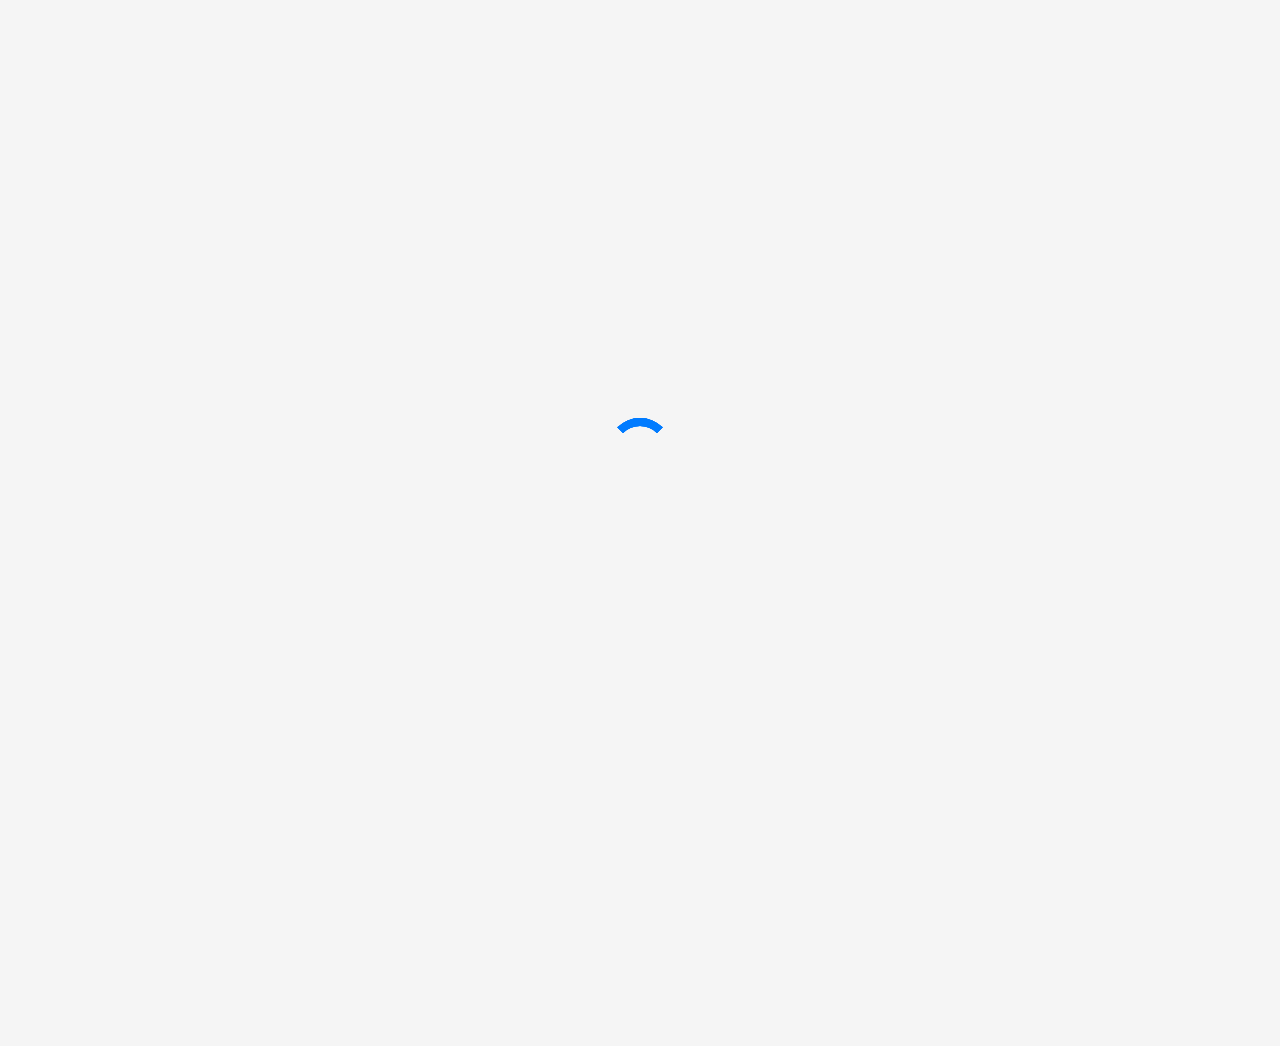
==== index.html @ d02546d4 "서비스워커 고도화 - 모든 요청 캐시, API 요청 실패했을 경우 백그라운드 싱크" ====
<!doctype html>
<!--
 ██╗  ██╗██████╗ ███╗   ███╗███████╗ █████╗ ██╗
 ██║  ██║██╔══██╗████╗ ████║██╔════╝██╔══██╗██║
 ███████║██║  ██║██╔████╔██║█████╗  ███████║██║
 ██╔══██║██║  ██║██║╚██╔╝██║██╔══╝  ██╔══██║██║
 ██║  ██║██████╔╝██║ ╚═╝ ██║███████╗██║  ██║███████╗
 ╚═╝  ╚═╝╚═════╝ ╚═╝     ╚═╝╚══════╝╚═╝  ╚═╝╚══════╝
 Copyright 2019-2020, Hyungyo Seo
-->
<html lang="ko" translate="no">

<head>
    <meta charset="utf-8">
    <meta name="viewport" content="width=device-width, initial-scale=1.0, maximum-scale=1.0, user-scalable=no" />
    <title>흥덕고 급식</title>

    <!-- Bootstrap core CSS -->
    <link rel="stylesheet" href="https://cdn.jsdelivr.net/npm/bootstrap@4.4.0/dist/css/bootstrap.min.css"
        integrity="sha256-/ykJw/wDxMa0AQhHDYfuMEwVb4JHMx9h4jD4XvHqVzU=" crossorigin="anonymous">
    <link rel="stylesheet" href="https://cdn.jsdelivr.net/npm/spoqa-han-sans@2.1.2/css/SpoqaHanSans-kr.css"
        integrity="sha256-aJmCWRpyFpTmySvQ211cufLGTm5591O0v/JwKpQhVjA=" crossorigin="anonymous">

    <link rel="manifest" href="/webmanifest.json">

    <meta name="theme-color" content="#f5f5f5">
    <meta name="apple-mobile-web-app-capable" content="yes">
    <meta name="apple-mobile-web-app-status-bar-style" content="default">
    <link rel="apple-touch-icon" sizes="180x180" href="./icons/180.png">
    <style>
        .bd-placeholder-img {
            font-size: 1.125rem;
            text-anchor: middle;
            -webkit-user-select: none;
            -moz-user-select: none;
            -ms-user-select: none;
            user-select: none;
        }

        @media (min-width: 768px) {
            .bd-placeholder-img-lg {
                font-size: 3.5rem;
            }
        }
    </style>
    <!-- Custom styles for this template -->
    <link href="style.css" rel="stylesheet">
</head>

<body>
    <div class="lds-ring">
        <div></div>
        <div></div>
        <div></div>
        <div></div>
    </div>
    <div class="swiper-container">
        <div class="swiper-wrapper">
            <div class="swiper-slide">
                <div id="yesterday">
                    <h1 class="col display-5 font-weight-normal mt-4"><mark
                            class="swiper-btn swiper-btn-priv swiper-btn-disabled">&lt; 그저께</mark><span id="date"
                            class="m-2">불러오는 중...</span><mark class="swiper-btn swiper-btn-next">오늘 &gt;</mark></h1>

                    <div class="card-group m-2">
                        <div class="col-lg">
                            <div class="card m-2">
                                <div class="card-body">
                                    <h5 id="menuTitle" class="card-title">급식</h5>
                                    <ul id="menuBody" class="card-text">불러오는 중...</ul>
                                </div>
                            </div>
                        </div>
                        <div class="col-lg">
                            <div class="card m-2">
                                <div class="card-body">
                                    <div class="row">
                                        <h5 id="ttTitle" class="col card-title">시간표</h5>
                                        <a href="#" class="col-3 text-right settingsBtn">변경</a>
                                    </div>
                                    <ul id="ttBody" class="card-text">불러오는 중...</ul>
                                </div>
                            </div>
                        </div>
                        <div class="col-lg">
                            <div class="card m-2">
                                <div class="card-body">
                                    <h5 id="schdlTitle" class="card-title">학사일정</h5>
                                    <ul id="schdlBody" class="card-text">불러오는 중...</ul>
                                </div>
                            </div>
                        </div>
                    </div>

                </div>
            </div>
            <div class="swiper-slide">
                <div id="today">
                    <h1 class="col display-5 font-weight-normal mt-4"><mark class="swiper-btn swiper-btn-priv">&lt;
                            어제</mark><span id="date" class="m-2">불러오는 중...</span><mark
                            class="swiper-btn swiper-btn-next">내일 &gt;</mark></h1>

                    <div class="card-group m-2">
                        <div class="col-lg">
                            <div class="card m-2">
                                <div class="card-body">
                                    <h5 id="menuTitle" class="card-title">급식</h5>
                                    <ul id="menuBody" class="card-text">불러오는 중...</ul>
                                </div>
                            </div>
                        </div>
                        <div class="col-lg">
                            <div class="card m-2">
                                <div class="card-body">
                                    <div class="row">
                                        <h5 id="ttTitle" class="col card-title">시간표</h5>
                                        <a href="#" class="col-3 text-right settingsBtn">변경</a>
                                    </div>
                                    <ul id="ttBody" class="card-text">불러오는 중...</ul>
                                </div>
                            </div>
                        </div>
                        <div class="col-lg">
                            <div class="card m-2">
                                <div class="card-body">
                                    <h5 id="schdlTitle" class="card-title">학사일정</h5>
                                    <ul id="schdlBody" class="card-text">불러오는 중...</ul>
                                </div>
                            </div>
                        </div>
                    </div>
                </div>
            </div>
            <div class="swiper-slide">
                <div id="tomorrow">
                    <h1 class="col display-5 font-weight-normal mt-4"><mark class="swiper-btn swiper-btn-priv">&lt;
                            오늘</mark><span id="date" class="m-2">불러오는 중...</span><mark
                            class="swiper-btn swiper-btn-next swiper-btn-disabled">모레 &gt;</mark></h1>

                    <div class="card-group m-2">
                        <div class="col-lg">
                            <div class="card m-2">
                                <div class="card-body">
                                    <h5 id="menuTitle" class="card-title">급식</h5>
                                    <ul id="menuBody" class="card-text">불러오는 중...</ul>
                                </div>
                            </div>
                        </div>
                        <div class="col-lg">
                            <div class="card m-2">
                                <div class="card-body">
                                    <div class="row">
                                        <h5 id="ttTitle" class="col card-title">시간표</h5>
                                        <a href="#" class="col-3 text-right settingsBtn">변경</a>
                                    </div>
                                    <ul id="ttBody" class="card-text">불러오는 중...</ul>
                                </div>
                            </div>
                        </div>
                        <div class="col-lg">
                            <div class="card m-2">
                                <div class="card-body">
                                    <h5 id="schdlTitle" class="card-title">학사일정</h5>
                                    <ul id="schdlBody" class="card-text">불러오는 중...</ul>
                                </div>
                            </div>
                        </div>
                    </div>
                </div>
            </div>
        </div>
        <p class="text-muted text-center fixed-bottom">&copy; 2019-2020 서현교<a id="infoBtn"href="#" class="m-1">정보</a></p>
    </div>
    <div id="settingsModal" class="hidden">
        <div class="btn-group btn-group-toggle m-3" data-toggle="buttons" id="selGroup" style="width:75%;">
            <select class="custom-select" id="grade">
                <option value="1학년">1</option>
                <option value="2학년">2</option>
                <option value="3학년">3</option>
            </select>
            <div class="input-group-append">
                <label class="input-group-text" for="btnGroup">학년</label>
            </div>
            <select class="custom-select" id="class">
                <option value="1반">1</option>
                <option value="2반">2</option>
                <option value="3반">3</option>
                <option value="4반">4</option>
                <option value="5반">5</option>
                <option value="6반">6</option>
                <option value="7반">7</option>
                <option value="8반">8</option>
                <option value="9반">9</option>
            </select>
            <div class="input-group-append">
                <label class="input-group-text" for="btnGroup">반</label>
            </div>
        </div>
    </div>
    <div id="infoModal" class="hidden">
        웹 프레임워크 버전: <span id="version">1.1.0-200819</span>
    </div>
    <script src="https://cdn.jsdelivr.net/npm/jquery@3.4.1/dist/jquery.min.js"
        integrity="sha256-CSXorXvZcTkaix6Yvo6HppcZGetbYMGWSFlBw8HfCJo=" crossorigin="anonymous"></script>
    <link rel="stylesheet" href="https://cdn.jsdelivr.net/npm/swiper@5.3.0/css/swiper.min.css"
        integrity="sha256-LeoCmahY07DdIDusQMJmokFFBEQl6m1Fy/ahjZ9AK30=" crossorigin="anonymous">
    <script src="https://cdn.jsdelivr.net/npm/swiper@5.3.0/js/swiper.min.js"
        integrity="sha256-x7pjDF6AUcRYYjzgzVyFeGlR2AhHhoLqF7x2JsBJBxg=" crossorigin="anonymous"></script>
    <link rel="stylesheet" href="./swal.css">
    <script src="https://cdn.jsdelivr.net/npm/sweetalert2@9.5.4/dist/sweetalert2.all.min.js"
        integrity="sha256-myW9RSmiD762xqIfz84oisc7k5cq+wDbu9krInQ5JU8=" crossorigin="anonymous"></script>
    <script src="./script.js"></script>
</body>

</html>
---- style.css ----
/*
 ██╗  ██╗██████╗ ███╗   ███╗███████╗ █████╗ ██╗
 ██║  ██║██╔══██╗████╗ ████║██╔════╝██╔══██╗██║
 ███████║██║  ██║██╔████╔██║█████╗  ███████║██║
 ██╔══██║██║  ██║██║╚██╔╝██║██╔══╝  ██╔══██║██║
 ██║  ██║██████╔╝██║ ╚═╝ ██║███████╗██║  ██║███████╗
 ╚═╝  ╚═╝╚═════╝ ╚═╝     ╚═╝╚══════╝╚═╝  ╚═╝╚══════╝
 Copyright 2019-2020, Hyungyo Seo
*/

body {
	background-color: #f5f5f5;
	font-family: 'Spoqa Han Sans', sans-serif;
	transition: all 0.5s ease;
	overflow-y: hidden;
}

ul {
	list-style: none;
	margin: 0;
	padding: 0;
}

.swiper-container {
	visibility: hidden;
	opacity: 0;
	height: 100vh;
}

.swiper-btn {
	font-size: 0.5em;
	z-index: 1000;
	cursor: pointer;
}

.swiper-btn-disabled {
	opacity: 50%;
	cursor: auto;
}

mark {
	font-weight: 700;
	display: inline-block;
	line-height: 0em;
	padding-bottom: 0.5em;
	background-color: #c2dfff;
}

.hidden {
	display: none;
}

.lds-ring {
	display: inline-block;
	position: absolute;
	top: 50%;
	left: 50%;
	transform: translate(-50%, -50%);
	width: 80px;
	height: 80px;
}

.lds-ring div {
	box-sizing: border-box;
	display: block;
	position: absolute;
	width: 64px;
	height: 64px;
	margin: 8px;
	border: 8px solid #007bff;
	border-radius: 50%;
	animation: lds-ring 1.2s cubic-bezier(0.5, 0, 0.5, 1) infinite;
	border-color: #007bff transparent transparent transparent;
}

.lds-ring div:nth-child(1) {
	animation-delay: -0.45s;
}

.lds-ring div:nth-child(2) {
	animation-delay: -0.3s;
}

.lds-ring div:nth-child(3) {
	animation-delay: -0.15s;
}

@keyframes lds-ring {
	0% {
		transform: rotate(0deg);
	}
	100% {
		transform: rotate(360deg);
	}
}

@media screen and (min-width: 992px) {
	h1 {
		padding-left: 0.8em !important;
	}
}

@media screen and (max-width: 991px) {
	h1 {
		text-align: center;
	}
}

@media screen and (max-width: 575px) {
	h1 {
		font-size: 2rem;
	}
	.swiper-btn {
		display: none;
	}
}

@media (prefers-color-scheme: dark) {
	body {
		background-color: #161616;
		color: #f5f5f5;
	}
	.card {
		background-color: #202020;
	}
	.textOnly, .textOnly:hover {
		color: #f5f5f5;
	}
	.input-group-text, .custom-select {
		background-color: #202020;
		color: #f5f5f5;
		border: 1px solid #353535;
	}
	mark {
		color: #f5f5f5;
		background-color: #007bff;
	}
}
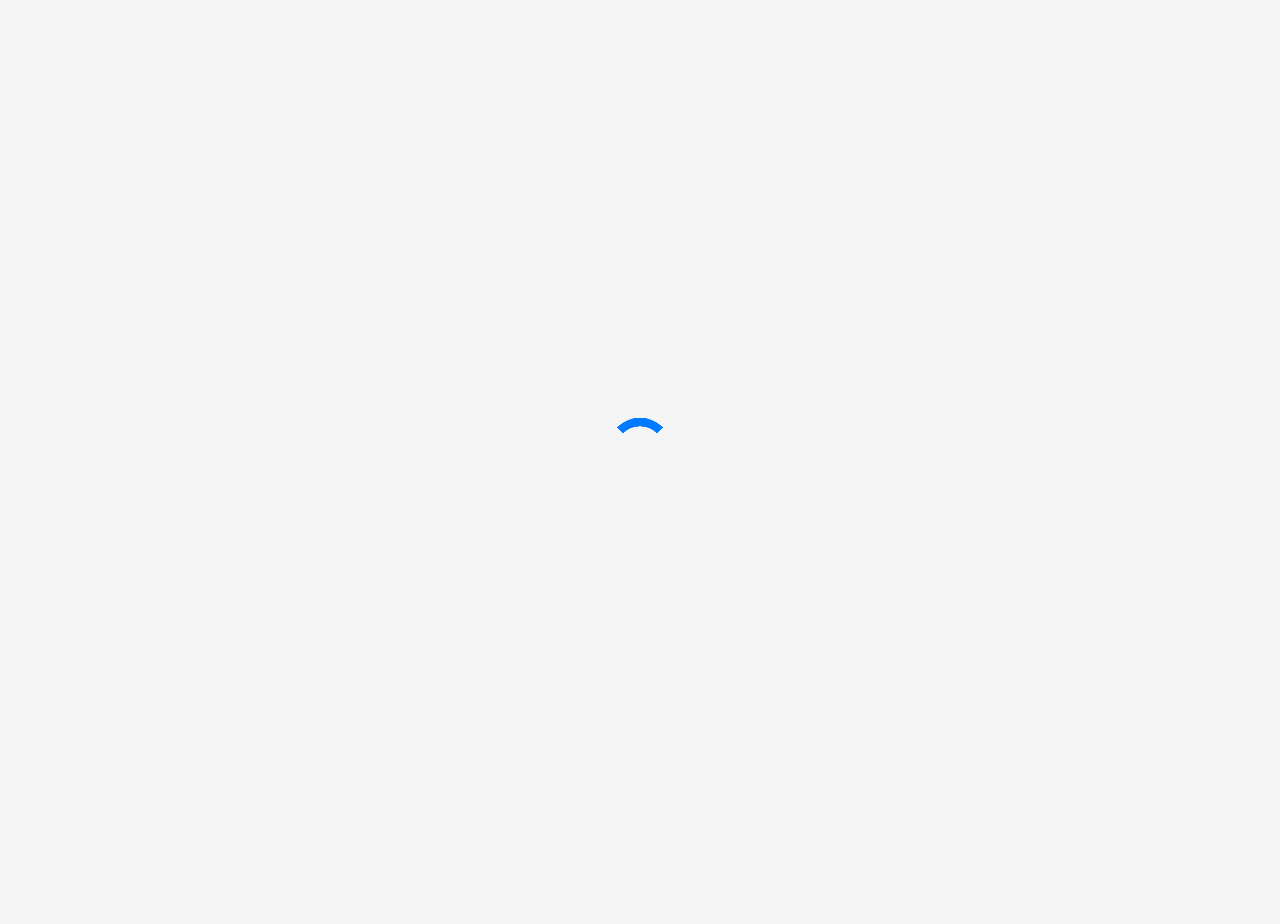
==== commit 6837bfed: "soft reload 기능 추가, 캐시가 오래된 경우 알리는 기능 추가, 학년/반 변경 후 슬라이드 증식하는 버그 해결" ====
--- a/index.html
+++ b/index.html
@@ -56,120 +56,50 @@
     </div>
     <div class="swiper-container">
         <div class="swiper-wrapper">
-            <div class="swiper-slide">
-                <div id="yesterday">
-                    <h1 class="col display-5 font-weight-normal mt-4"><mark
-                            class="swiper-btn swiper-btn-priv swiper-btn-disabled">&lt; 그저께</mark><span id="date"
-                            class="m-2">불러오는 중...</span><mark class="swiper-btn swiper-btn-next">오늘 &gt;</mark></h1>
+            <!-- Slides -->
+        </div>
+        <p class="text-muted text-center fixed-bottom">&copy; 2019-2020 서현교<a id="infoBtn" href="#" class="m-1">정보</a>
+        </p>
+    </div>
+    <!-- Boilerplate -->
+    <div class="hidden" id="hdm-slide">
+        <div class="body">
+            <h1 class="col display-5 font-weight-normal mt-4"><mark class="swiper-btn swiper-btn-priv"
+                    onclick="navigator_.slidePrev();">&lt;
+                    이전</mark><span id="date" class="m-2">불러오는 중...</span><mark class="swiper-btn swiper-btn-next"
+                    onclick="navigator_.slideNext();">다음
+                    &gt;</mark></h1>
 
-                    <div class="card-group m-2">
-                        <div class="col-lg">
-                            <div class="card m-2">
-                                <div class="card-body">
-                                    <h5 id="menuTitle" class="card-title">급식</h5>
-                                    <ul id="menuBody" class="card-text">불러오는 중...</ul>
-                                </div>
-                            </div>
-                        </div>
-                        <div class="col-lg">
-                            <div class="card m-2">
-                                <div class="card-body">
-                                    <div class="row">
-                                        <h5 id="ttTitle" class="col card-title">시간표</h5>
-                                        <a href="#" class="col-3 text-right settingsBtn">변경</a>
-                                    </div>
-                                    <ul id="ttBody" class="card-text">불러오는 중...</ul>
-                                </div>
-                            </div>
-                        </div>
-                        <div class="col-lg">
-                            <div class="card m-2">
-                                <div class="card-body">
-                                    <h5 id="schdlTitle" class="card-title">학사일정</h5>
-                                    <ul id="schdlBody" class="card-text">불러오는 중...</ul>
-                                </div>
-                            </div>
-                        </div>
-                    </div>
-
-                </div>
-            </div>
-            <div class="swiper-slide">
-                <div id="today">
-                    <h1 class="col display-5 font-weight-normal mt-4"><mark class="swiper-btn swiper-btn-priv">&lt;
-                            어제</mark><span id="date" class="m-2">불러오는 중...</span><mark
-                            class="swiper-btn swiper-btn-next">내일 &gt;</mark></h1>
-
-                    <div class="card-group m-2">
-                        <div class="col-lg">
-                            <div class="card m-2">
-                                <div class="card-body">
-                                    <h5 id="menuTitle" class="card-title">급식</h5>
-                                    <ul id="menuBody" class="card-text">불러오는 중...</ul>
-                                </div>
-                            </div>
-                        </div>
-                        <div class="col-lg">
-                            <div class="card m-2">
-                                <div class="card-body">
-                                    <div class="row">
-                                        <h5 id="ttTitle" class="col card-title">시간표</h5>
-                                        <a href="#" class="col-3 text-right settingsBtn">변경</a>
-                                    </div>
-                                    <ul id="ttBody" class="card-text">불러오는 중...</ul>
-                                </div>
-                            </div>
-                        </div>
-                        <div class="col-lg">
-                            <div class="card m-2">
-                                <div class="card-body">
-                                    <h5 id="schdlTitle" class="card-title">학사일정</h5>
-                                    <ul id="schdlBody" class="card-text">불러오는 중...</ul>
-                                </div>
-                            </div>
+            <div class="card-group m-2">
+                <div class="col-lg">
+                    <div class="card m-2">
+                        <div class="card-body">
+                            <h5 id="menuTitle" class="card-title">급식</h5>
+                            <ul id="menuBody" class="card-text">불러오는 중...</ul>
                         </div>
                     </div>
                 </div>
-            </div>
-            <div class="swiper-slide">
-                <div id="tomorrow">
-                    <h1 class="col display-5 font-weight-normal mt-4"><mark class="swiper-btn swiper-btn-priv">&lt;
-                            오늘</mark><span id="date" class="m-2">불러오는 중...</span><mark
-                            class="swiper-btn swiper-btn-next swiper-btn-disabled">모레 &gt;</mark></h1>
-
-                    <div class="card-group m-2">
-                        <div class="col-lg">
-                            <div class="card m-2">
-                                <div class="card-body">
-                                    <h5 id="menuTitle" class="card-title">급식</h5>
-                                    <ul id="menuBody" class="card-text">불러오는 중...</ul>
-                                </div>
+                <div class="col-lg">
+                    <div class="card m-2">
+                        <div class="card-body">
+                            <div class="row">
+                                <h5 id="ttTitle" class="col card-title">시간표</h5>
+                                <a href="#" class="col-3 text-right settingsBtn">변경</a>
                             </div>
+                            <ul id="ttBody" class="card-text">불러오는 중...</ul>
                         </div>
-                        <div class="col-lg">
-                            <div class="card m-2">
-                                <div class="card-body">
-                                    <div class="row">
-                                        <h5 id="ttTitle" class="col card-title">시간표</h5>
-                                        <a href="#" class="col-3 text-right settingsBtn">변경</a>
-                                    </div>
-                                    <ul id="ttBody" class="card-text">불러오는 중...</ul>
-                                </div>
-                            </div>
-                        </div>
-                        <div class="col-lg">
-                            <div class="card m-2">
-                                <div class="card-body">
-                                    <h5 id="schdlTitle" class="card-title">학사일정</h5>
-                                    <ul id="schdlBody" class="card-text">불러오는 중...</ul>
-                                </div>
-                            </div>
+                    </div>
+                </div>
+                <div class="col-lg">
+                    <div class="card m-2">
+                        <div class="card-body">
+                            <h5 id="schdlTitle" class="card-title">학사일정</h5>
+                            <ul id="schdlBody" class="card-text">불러오는 중...</ul>
                         </div>
                     </div>
                 </div>
             </div>
         </div>
-        <p class="text-muted text-center fixed-bottom">&copy; 2019-2020 서현교<a id="infoBtn"href="#" class="m-1">정보</a></p>
     </div>
     <div id="settingsModal" class="hidden">
         <div class="btn-group btn-group-toggle m-3" data-toggle="buttons" id="selGroup" style="width:75%;">
@@ -198,7 +128,7 @@
         </div>
     </div>
     <div id="infoModal" class="hidden">
-        웹 프레임워크 버전: <span id="version">1.1.0-200819</span>
+        웹 프레임워크 버전: <span id="version">2.1.0-201107</span>
     </div>
     <script src="https://cdn.jsdelivr.net/npm/jquery@3.4.1/dist/jquery.min.js"
         integrity="sha256-CSXorXvZcTkaix6Yvo6HppcZGetbYMGWSFlBw8HfCJo=" crossorigin="anonymous"></script>
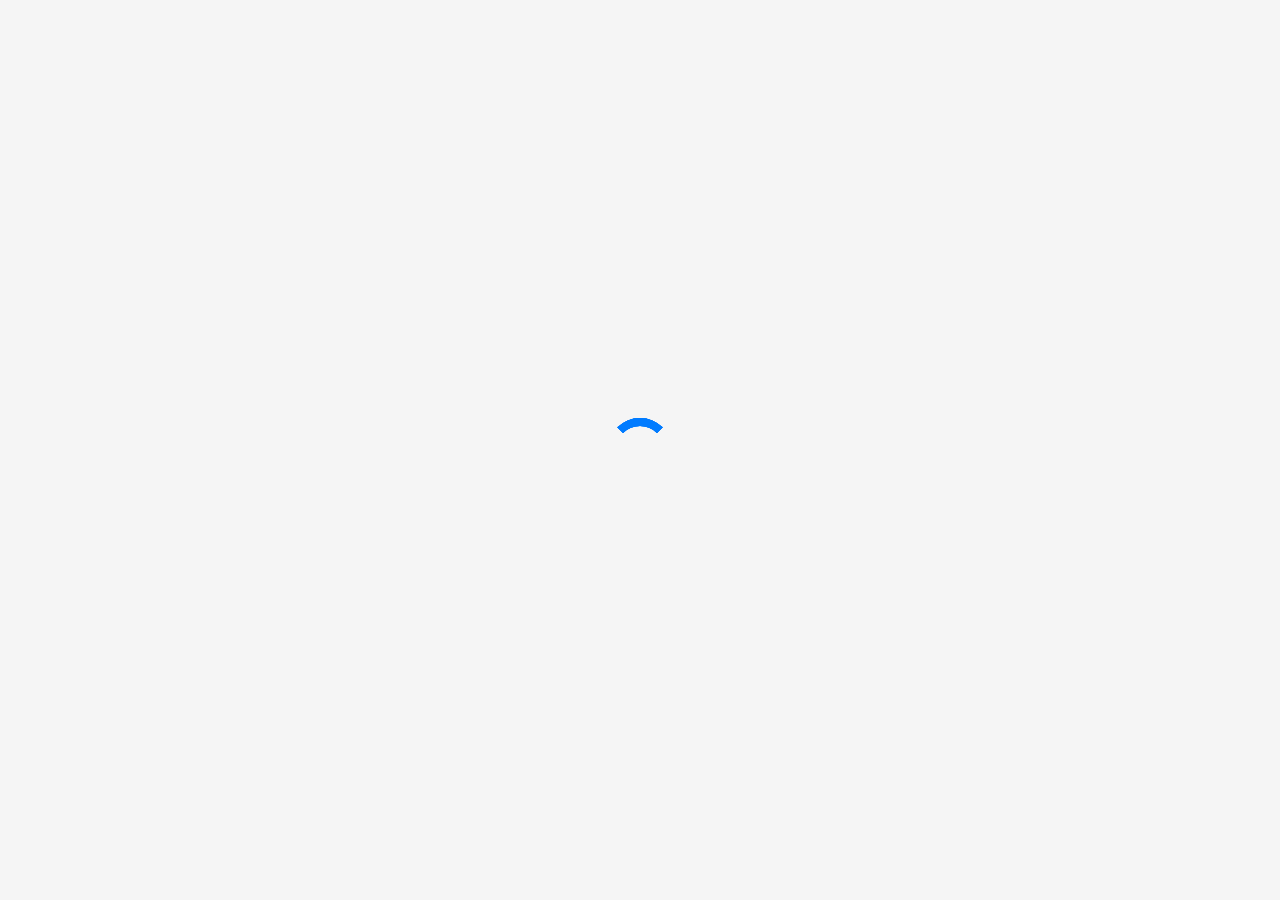
==== commit 540b77e2: "[v2.2.5] 웹폰트 버전 업그레이드, 부등호 기호 대신 화살표 글리프 사용" ====
--- a/index.html
+++ b/index.html
@@ -1,145 +1,145 @@
-<!doctype html>
-<!--
- ██╗  ██╗██████╗ ███╗   ███╗███████╗ █████╗ ██╗
- ██║  ██║██╔══██╗████╗ ████║██╔════╝██╔══██╗██║
- ███████║██║  ██║██╔████╔██║█████╗  ███████║██║
- ██╔══██║██║  ██║██║╚██╔╝██║██╔══╝  ██╔══██║██║
- ██║  ██║██████╔╝██║ ╚═╝ ██║███████╗██║  ██║███████╗
- ╚═╝  ╚═╝╚═════╝ ╚═╝     ╚═╝╚══════╝╚═╝  ╚═╝╚══════╝
- Copyright 2019-2020, Hyungyo Seo
--->
-<html lang="ko" translate="no">
-
-<head>
-    <meta charset="utf-8">
-    <meta name="viewport" content="width=device-width, initial-scale=1.0, maximum-scale=1.0, user-scalable=no" />
-    <title>흥덕고 급식</title>
-
-    <!-- Bootstrap core CSS -->
-    <link rel="stylesheet" href="https://cdn.jsdelivr.net/npm/bootstrap@4.4.0/dist/css/bootstrap.min.css"
-        integrity="sha256-/ykJw/wDxMa0AQhHDYfuMEwVb4JHMx9h4jD4XvHqVzU=" crossorigin="anonymous">
-    <link rel="stylesheet" href="https://cdn.jsdelivr.net/npm/spoqa-han-sans@2.1.2/css/SpoqaHanSans-kr.css"
-        integrity="sha256-aJmCWRpyFpTmySvQ211cufLGTm5591O0v/JwKpQhVjA=" crossorigin="anonymous">
-
-    <link rel="manifest" href="/webmanifest.json">
-
-    <meta name="theme-color" content="#f5f5f5">
-    <meta name="apple-mobile-web-app-capable" content="yes">
-    <meta name="apple-mobile-web-app-status-bar-style" content="default">
-    <link rel="apple-touch-icon" sizes="180x180" href="./icons/180.png">
-    <style>
-        .bd-placeholder-img {
-            font-size: 1.125rem;
-            text-anchor: middle;
-            -webkit-user-select: none;
-            -moz-user-select: none;
-            -ms-user-select: none;
-            user-select: none;
-        }
-
-        @media (min-width: 768px) {
-            .bd-placeholder-img-lg {
-                font-size: 3.5rem;
-            }
-        }
-    </style>
-    <!-- Custom styles for this template -->
-    <link href="style.css" rel="stylesheet">
-</head>
-
-<body>
-    <div class="lds-ring">
-        <div></div>
-        <div></div>
-        <div></div>
-        <div></div>
-    </div>
-    <div class="swiper-container">
-        <div class="swiper-wrapper">
-            <!-- Slides -->
-        </div>
-        <p class="text-muted text-center fixed-bottom">&copy; 2019-2020 서현교<a id="infoBtn" href="#" class="m-1">정보</a>
-        </p>
-    </div>
-    <!-- Boilerplate -->
-    <div class="hidden" id="hdm-slide">
-        <div class="body">
-            <h1 class="col display-5 font-weight-normal mt-4"><mark class="swiper-btn swiper-btn-priv"
-                    onclick="navigator_.slidePrev();">&lt;
-                    이전</mark><span id="date" class="m-2">불러오는 중...</span><mark class="swiper-btn swiper-btn-next"
-                    onclick="navigator_.slideNext();">다음
-                    &gt;</mark></h1>
-
-            <div class="card-group m-2">
-                <div class="col-lg">
-                    <div class="card m-2">
-                        <div class="card-body">
-                            <h5 id="menuTitle" class="card-title">급식</h5>
-                            <ul id="menuBody" class="card-text">불러오는 중...</ul>
-                        </div>
-                    </div>
-                </div>
-                <div class="col-lg">
-                    <div class="card m-2">
-                        <div class="card-body">
-                            <div class="row">
-                                <h5 id="ttTitle" class="col card-title">시간표</h5>
-                                <a href="#" class="col-3 text-right settingsBtn">변경</a>
-                            </div>
-                            <ul id="ttBody" class="card-text">불러오는 중...</ul>
-                        </div>
-                    </div>
-                </div>
-                <div class="col-lg">
-                    <div class="card m-2">
-                        <div class="card-body">
-                            <h5 id="schdlTitle" class="card-title">학사일정</h5>
-                            <ul id="schdlBody" class="card-text">불러오는 중...</ul>
-                        </div>
-                    </div>
-                </div>
-            </div>
-        </div>
-    </div>
-    <div id="settingsModal" class="hidden">
-        <div class="btn-group btn-group-toggle m-3" data-toggle="buttons" id="selGroup" style="width:75%;">
-            <select class="custom-select" id="grade">
-                <option value="1학년">1</option>
-                <option value="2학년">2</option>
-                <option value="3학년">3</option>
-            </select>
-            <div class="input-group-append">
-                <label class="input-group-text" for="btnGroup">학년</label>
-            </div>
-            <select class="custom-select" id="class">
-                <option value="1반">1</option>
-                <option value="2반">2</option>
-                <option value="3반">3</option>
-                <option value="4반">4</option>
-                <option value="5반">5</option>
-                <option value="6반">6</option>
-                <option value="7반">7</option>
-                <option value="8반">8</option>
-                <option value="9반">9</option>
-            </select>
-            <div class="input-group-append">
-                <label class="input-group-text" for="btnGroup">반</label>
-            </div>
-        </div>
-    </div>
-    <div id="infoModal" class="hidden">
-        웹 프레임워크 버전: <span id="version">2.1.0-201107</span>
-    </div>
-    <script src="https://cdn.jsdelivr.net/npm/jquery@3.4.1/dist/jquery.min.js"
-        integrity="sha256-CSXorXvZcTkaix6Yvo6HppcZGetbYMGWSFlBw8HfCJo=" crossorigin="anonymous"></script>
-    <link rel="stylesheet" href="https://cdn.jsdelivr.net/npm/swiper@5.3.0/css/swiper.min.css"
-        integrity="sha256-LeoCmahY07DdIDusQMJmokFFBEQl6m1Fy/ahjZ9AK30=" crossorigin="anonymous">
-    <script src="https://cdn.jsdelivr.net/npm/swiper@5.3.0/js/swiper.min.js"
-        integrity="sha256-x7pjDF6AUcRYYjzgzVyFeGlR2AhHhoLqF7x2JsBJBxg=" crossorigin="anonymous"></script>
-    <link rel="stylesheet" href="./swal.css">
-    <script src="https://cdn.jsdelivr.net/npm/sweetalert2@9.5.4/dist/sweetalert2.all.min.js"
-        integrity="sha256-myW9RSmiD762xqIfz84oisc7k5cq+wDbu9krInQ5JU8=" crossorigin="anonymous"></script>
-    <script src="./script.js"></script>
-</body>
-
+<!doctype html>
+<!--
+ ██╗  ██╗██████╗ ███╗   ███╗███████╗ █████╗ ██╗
+ ██║  ██║██╔══██╗████╗ ████║██╔════╝██╔══██╗██║
+ ███████║██║  ██║██╔████╔██║█████╗  ███████║██║
+ ██╔══██║██║  ██║██║╚██╔╝██║██╔══╝  ██╔══██║██║
+ ██║  ██║██████╔╝██║ ╚═╝ ██║███████╗██║  ██║███████╗
+ ╚═╝  ╚═╝╚═════╝ ╚═╝     ╚═╝╚══════╝╚═╝  ╚═╝╚══════╝
+ Copyright 2019-2020, Hyungyo Seo
+-->
+<html lang="ko" translate="no">
+
+<head>
+    <meta charset="utf-8">
+    <meta name="viewport" content="width=device-width, initial-scale=1.0, maximum-scale=1.0, user-scalable=no" />
+    <title>흥덕고 급식</title>
+
+    <!-- Bootstrap core CSS -->
+    <link rel="stylesheet" href="https://cdn.jsdelivr.net/npm/bootstrap@4.4.0/dist/css/bootstrap.min.css"
+        integrity="sha256-/ykJw/wDxMa0AQhHDYfuMEwVb4JHMx9h4jD4XvHqVzU=" crossorigin="anonymous">
+    <link rel="stylesheet" href="https://cdn.jsdelivr.net/npm/spoqa-han-sans@3.0.0/css/SpoqaHanSans-kr.css"
+        integrity="sha256-1H4/X/aCPBElLtSvnOMEDE4VtIRyuAHDcH1gIJXSDSA=" crossorigin="anonymous">
+
+    <link rel="manifest" href="/webmanifest.json">
+
+    <meta name="theme-color" content="#f5f5f5">
+    <meta name="apple-mobile-web-app-capable" content="yes">
+    <meta name="apple-mobile-web-app-status-bar-style" content="default">
+    <link rel="apple-touch-icon" sizes="180x180" href="./icons/180.png">
+    <style>
+        .bd-placeholder-img {
+            font-size: 1.125rem;
+            text-anchor: middle;
+            -webkit-user-select: none;
+            -moz-user-select: none;
+            -ms-user-select: none;
+            user-select: none;
+        }
+
+        @media (min-width: 768px) {
+            .bd-placeholder-img-lg {
+                font-size: 3.5rem;
+            }
+        }
+    </style>
+    <!-- Custom styles for this template -->
+    <link href="style.css" rel="stylesheet">
+</head>
+
+<body>
+    <div class="lds-ring">
+        <div></div>
+        <div></div>
+        <div></div>
+        <div></div>
+    </div>
+    <div class="swiper-container">
+        <div class="swiper-wrapper">
+            <!-- Slides -->
+        </div>
+        <p class="text-muted text-center fixed-bottom">&copy; 2019-2020 서현교<a id="infoBtn" href="#" class="m-1">정보</a>
+        </p>
+    </div>
+    <!-- Boilerplate -->
+    <div class="hidden" id="hdm-slide">
+        <div class="body">
+            <h1 class="col display-5 font-weight-normal mt-4"><mark class="swiper-btn swiper-btn-priv"
+                    onclick="navigator_.slidePrev();">&#xE000;
+                    이전</mark><span id="date" class="m-2">불러오는 중...</span><mark class="swiper-btn swiper-btn-next"
+                    onclick="navigator_.slideNext();">다음
+                    &#xE001;</mark></h1>
+
+            <div class="card-group m-2">
+                <div class="col-lg">
+                    <div class="card m-2">
+                        <div class="card-body">
+                            <h5 id="menuTitle" class="card-title">급식</h5>
+                            <ul id="menuBody" class="card-text">불러오는 중...</ul>
+                        </div>
+                    </div>
+                </div>
+                <div class="col-lg">
+                    <div class="card m-2">
+                        <div class="card-body">
+                            <div class="row">
+                                <h5 id="ttTitle" class="col card-title">시간표</h5>
+                                <a href="#" class="col-3 text-right settingsBtn">변경</a>
+                            </div>
+                            <ul id="ttBody" class="card-text">불러오는 중...</ul>
+                        </div>
+                    </div>
+                </div>
+                <div class="col-lg">
+                    <div class="card m-2">
+                        <div class="card-body">
+                            <h5 id="schdlTitle" class="card-title">학사일정</h5>
+                            <ul id="schdlBody" class="card-text">불러오는 중...</ul>
+                        </div>
+                    </div>
+                </div>
+            </div>
+        </div>
+    </div>
+    <div id="settingsModal" class="hidden">
+        <div class="btn-group btn-group-toggle m-3" data-toggle="buttons" id="selGroup" style="width:75%;">
+            <select class="custom-select" id="grade">
+                <option value="1학년">1</option>
+                <option value="2학년">2</option>
+                <option value="3학년">3</option>
+            </select>
+            <div class="input-group-append">
+                <label class="input-group-text" for="btnGroup">학년</label>
+            </div>
+            <select class="custom-select" id="class">
+                <option value="1반">1</option>
+                <option value="2반">2</option>
+                <option value="3반">3</option>
+                <option value="4반">4</option>
+                <option value="5반">5</option>
+                <option value="6반">6</option>
+                <option value="7반">7</option>
+                <option value="8반">8</option>
+                <option value="9반">9</option>
+            </select>
+            <div class="input-group-append">
+                <label class="input-group-text" for="btnGroup">반</label>
+            </div>
+        </div>
+    </div>
+    <div id="infoModal" class="hidden">
+        웹 프레임워크 버전: <span id="version">2.2.5-201201</span>
+    </div>
+    <script src="https://cdn.jsdelivr.net/npm/jquery@3.4.1/dist/jquery.min.js"
+        integrity="sha256-CSXorXvZcTkaix6Yvo6HppcZGetbYMGWSFlBw8HfCJo=" crossorigin="anonymous"></script>
+    <link rel="stylesheet" href="https://cdn.jsdelivr.net/npm/swiper@5.3.0/css/swiper.min.css"
+        integrity="sha256-LeoCmahY07DdIDusQMJmokFFBEQl6m1Fy/ahjZ9AK30=" crossorigin="anonymous">
+    <script src="https://cdn.jsdelivr.net/npm/swiper@5.3.0/js/swiper.min.js"
+        integrity="sha256-x7pjDF6AUcRYYjzgzVyFeGlR2AhHhoLqF7x2JsBJBxg=" crossorigin="anonymous"></script>
+    <link rel="stylesheet" href="./swal.css">
+    <script src="https://cdn.jsdelivr.net/npm/sweetalert2@9.5.4/dist/sweetalert2.all.min.js"
+        integrity="sha256-myW9RSmiD762xqIfz84oisc7k5cq+wDbu9krInQ5JU8=" crossorigin="anonymous"></script>
+    <script src="./script.js"></script>
+</body>
+
 </html>--- a/style.css
+++ b/style.css
@@ -10,7 +10,7 @@
 
 body {
 	background-color: #f5f5f5;
-	font-family: 'Spoqa Han Sans', sans-serif;
+	font-family: 'Spoqa Han Sans Neo', sans-serif;
 	transition: all 0.5s ease;
 	overflow-y: hidden;
 }
@@ -24,7 +24,6 @@
 .swiper-container {
 	visibility: hidden;
 	opacity: 0;
-	height: 100vh;
 }
 
 .swiper-btn {
@@ -44,6 +43,10 @@
 	line-height: 0em;
 	padding-bottom: 0.5em;
 	background-color: #c2dfff;
+}
+
+.card-body li {
+	margin-bottom: 0.5em;
 }
 
 .hidden {
